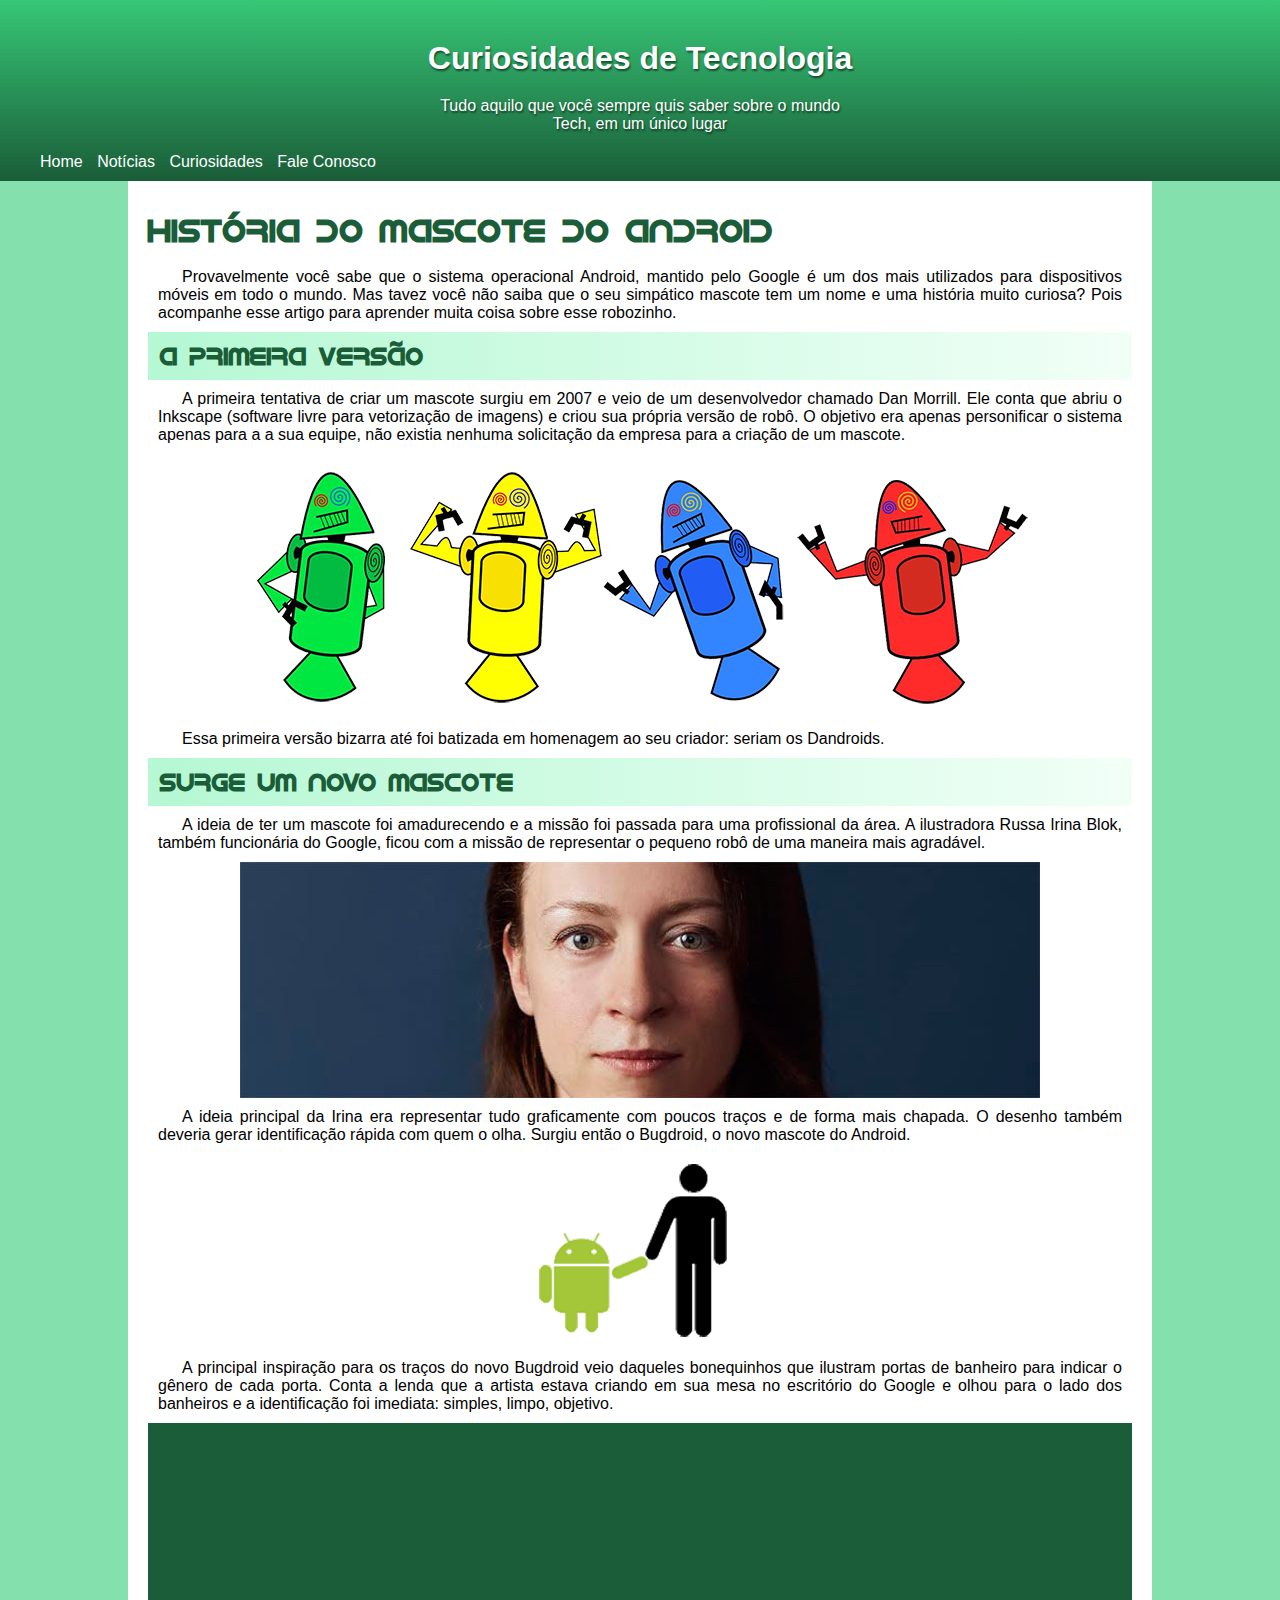
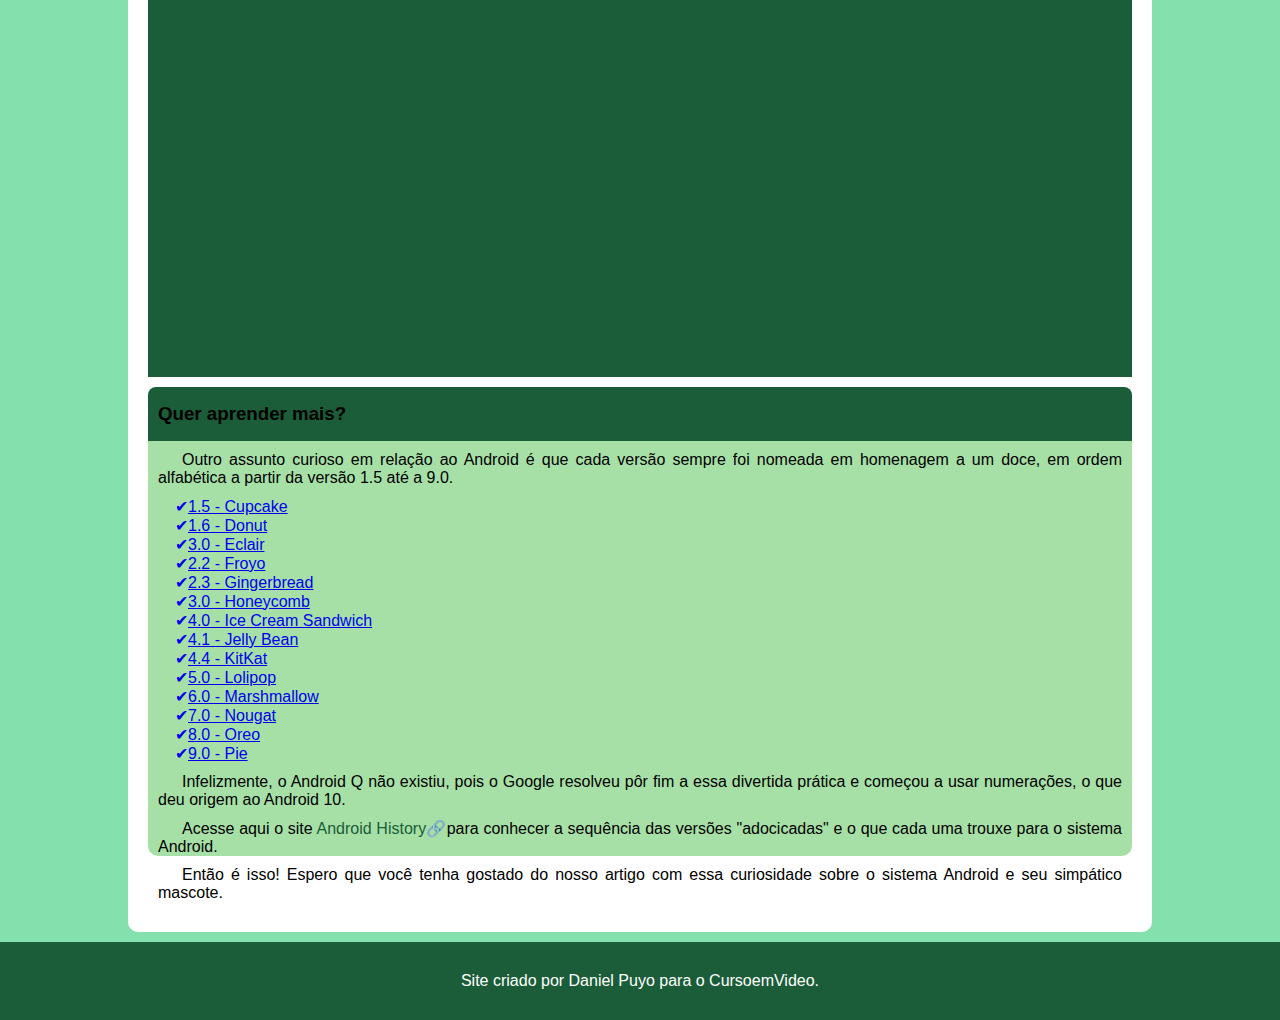
==== index.html @ 6707331c "rename" ====
<!DOCTYPE html>
<html lang="pt-br">

<head>
    <meta charset="UTF-8">
    <meta http-equiv="X-UA-Compatible" content="IE=edge">
    <meta name="viewport" content="width=device-width, initial-scale=1.0">
    <title>Desafio Site do Android</title>
    <link rel="stylesheet" href="style.css">
    <link rel="shortcut icon" href="pacote-projeto-d010/imagens/favicon.ico" type="image/x-icon">

<body>
    <header>
        <h1>Curiosidades de Tecnologia</h1>
        <p>Tudo aquilo que você sempre quis saber sobre o mundo <br> Tech, em um único lugar</p>

        <nav>
            <ul>
                <li><a href="https://www.google.com.br">Home</a></li>
                <li><a href="noticias.html">Notícias</a></li>
                <li><a href="#">Curiosidades</a></li>
                <li><a href="#">Fale Conosco</a></li>
            </ul>
        </nav>

    </header>



    <main>
        <article>
            <h1>História do Mascote do Android</h1>
            <p>
                Provavelmente você sabe que o sistema operacional Android, mantido pelo Google é um dos mais utilizados
                para
                dispositivos móveis em todo o mundo. Mas tavez você não saiba que o seu simpático mascote tem um nome e
                uma
                história
                muito curiosa? Pois acompanhe esse artigo para aprender muita coisa sobre esse robozinho.
            </p>


            <h2>A primeira versão</h2>
            <p>
                A primeira tentativa de criar um mascote surgiu em 2007 e veio de um desenvolvedor chamado Dan Morrill.
                Ele conta
                que abriu o Inkscape (software livre para vetorização de imagens) e criou sua própria versão de robô. O
                objetivo era
                apenas personificar o sistema apenas para a a sua equipe, não existia nenhuma solicitação da empresa
                para a criação
                de um mascote.
            </p>
            <picture>
                <source media="(max-width: 1079px)" srcset="pacote-projeto-d010/imagens/dan-droids-pq.png">
                <source srcset="pacote-projeto-d010/imagens/dan-droids.png">
                <img src="pacote-projeto-d010/imagens/dan-droids.png" alt="dandroids" title="Android">
            </picture>


            <p>
                Essa primeira versão bizarra até foi batizada em homenagem ao seu criador: seriam os Dandroids.
            </p>
            <h2>Surge um novo mascote</h2>

            <p>
                A ideia de ter um mascote foi amadurecendo e a missão foi passada para uma profissional da área. A
                ilustradora Russa
                Irina Blok, também funcionária do Google, ficou com a missão de representar o pequeno robô de uma
                maneira
                mais
                agradável.
            </p>

            <picture>
                <source media="(max-width: 1079px)" srcset="pacote-projeto-d010/imagens/irina-blok-pq.jpg">
                <source media="(min-width: 1080px)" srcset="pacote-projeto-d010/imagens/irina-blok.jpg">
                <img src="pacote-projeto-d010/imagens/irina-blok.jpg" alt="Irina Block" title="Mulé">
            </picture>
            <p>
                A ideia principal da Irina era representar tudo graficamente com poucos traços e de forma mais chapada.
                O
                desenho
                também deveria gerar identificação rápida com quem o olha. Surgiu então o Bugdroid, o novo mascote do
                Android.
            </p>

            <img src="pacote-projeto-d010/imagens/bugdroid.png" alt="Bug Droid">
            <p>
                A principal inspiração para os traços do novo Bugdroid veio daqueles bonequinhos que ilustram portas de
                banheiro
                para indicar o gênero de cada porta. Conta a lenda que a artista estava criando em sua mesa no
                escritório do
                Google
                e olhou para o lado dos banheiros e a identificação foi imediata: simples, limpo, objetivo.
            </p>
        </article>

        <figure>
            <iframe src="https://www.youtube.com/embed/l2UDgpLz20M" title="YouTube video player" frameborder="0"
                allow="accelerometer; autoplay; clipboard-write; encrypted-media; gyroscope; picture-in-picture"
                allowfullscreen></iframe>
        </figure>



        <aside>

            <h3>Quer aprender mais?</h3>
            <p>
                Outro assunto curioso em relação ao Android é que cada versão sempre foi nomeada em homenagem a um doce,
                em ordem
                alfabética a partir da versão 1.5 até a 9.0.
            </p>

           
                <ul>
                    <a href="#">
                        <li>1.5 - Cupcake</li>
                    </a>
                    <a href="#">
                        <li>1.6 - Donut</li>
                    </a>
                    <a href="#">
                        <li>3.0 - Eclair</li>
                    </a>
                    <a href="#">
                        <li>2.2 - Froyo</li>
                    </a>
                    <a href="#">
                        <li>2.3 - Gingerbread</li>
                    </a>
                    <a href="#">
                        <li>3.0 - Honeycomb</li>
                    </a>
                    <a href="#">
                        <li>4.0 - Ice Cream Sandwich</li>
                    </a>
                </ul>
        
                <ul>
                    <a href="#">
                        <li>4.1 - Jelly Bean</li>
                    </a>
                    <a href="#">
                        <li>4.4 - KitKat</li>
                    </a>
                    <a href="#">
                        <li>5.0 - Lolipop</li>
                    </a>
                    <a href="#">
                        <li>6.0 - Marshmallow</li>
                    </a>
                    <a href="#">
                        <li>7.0 - Nougat</li>
                    </a>
                    <a href="#">
                        <li>8.0 - Oreo</li>
                    </a>
                    <a href="#">
                        <li>9.0 - Pie</li>
                    </a>
                </ul>
        

            <p>
                Infelizmente, o Android Q não existiu, pois o Google resolveu pôr fim a essa divertida prática e começou
                a usar
                numerações, o que deu origem ao Android 10.
            </p>
            <p>
                Acesse aqui o site <a href="https://www.androidauthority.com/history-android-os-name-789433/">Android
                    History</a>&#x1F517;para conhecer a sequência das versões "adocicadas" e o que cada uma
                trouxe para o
                sistema Android.
            </p>
        </aside>

            <p>
                Então é isso! Espero que você tenha gostado do nosso artigo com essa curiosidade sobre o sistema Android
                e
                seu
                simpático mascote.
            </p>
        

    </main>

    <footer>
        <p>Site criado por Daniel Puyo para o CursoemVideo.</p>
    </footer>
</body>

</html>
---- style.css ----
@charset "UTF-8";

@font-face {
    font-family: Android;
    src: url(pacote-projeto-d010/fontes/idroid.otf);
}

* {
    margin: 0px;
}

body {

    background-color: #84E1AD;
    font-family: Arial, Helvetica, sans-serif;
}

header {

    background-image: linear-gradient(to top, #1A5D38, #37C777);
    padding: 20px 0px 10px 0px;

}

header>h1 {
    font-family: Arial, Helvetica, sans-serif;
    color: white;
    text-shadow: 1px 2px 2px rgba(0, 0, 0, 0.527);
    text-align: center;
    margin: 20px;

}

header>p {

    color: white;
    text-shadow: 1px 2px 2px rgba(0, 0, 0, 0.527);
    text-align: center;
    margin: 0px 0px 20px 0px;
}

article>h1 {
    font-family: Android;
    color: #1A5D38;
    padding: 10px 10px 10px 0px;

}

h2 {
    font-family: Android;
    background-image: linear-gradient(to right, #6ef1a983, #e6fff188);
    color: #1A5D38;
    padding: 10px 10px 10px 0px;
    text-indent: 0.5em;
}

nav>ul>li {
    text-align: left;
    display: inline;
    margin: 0px 10px 0px 0px;
    
}

nav>ul>li>a {

    color: white;
    text-decoration: none;
}

nav>ul>li>a:hover {
    background-color: blue;
    width: 100px;

}

main {
    margin: 0px 10% 10px 10%;
    background-color: white;
    border-radius: 0px 0px 10px 10px;
    padding: 20px;
}

main>article>p {
    text-indent: 1.5em;
    margin: 10px;
    text-align: justify;
}
main>p{
    text-indent: 1.5em;
    margin: 10px;
    text-align: justify;
}

img {

    margin: auto;
    display: block;

}

figure {
    position: relative;
    padding-bottom: 56.25%;
    /* 16:9, padrão dos vídeos */
    background-color: #1A5D38;

}


iframe {
    position: absolute;
    width: 90%;
    height: 80%;
    padding: 5% 0 0 5%;


}
aside{

    margin: 10px 0px 10px 0px;
    background-color: rgb(167, 224, 167);
    border-radius: 10px;
    
}
aside>h3{

    background-color: #1A5D38;
    border-radius: 8px 8px 0px 0px;
    padding: 16px 0px 16px 10px;
}
footer{
    color: white;
    background-color: #1A5D38;
    text-align: center;
    padding: 30px;
}
aside>p{
    text-indent: 1.5em;
    margin: 10px;
    text-align: justify;
}

aside>p>a {
    color:#1A5D38;
    text-decoration: none;
    
}
aside>p>a:hover{
    color: rgb(70, 55, 145);
}
aside>ul{
    display: inline-block;
    list-style-type: "\2714";
    margin-right: 300px;
}
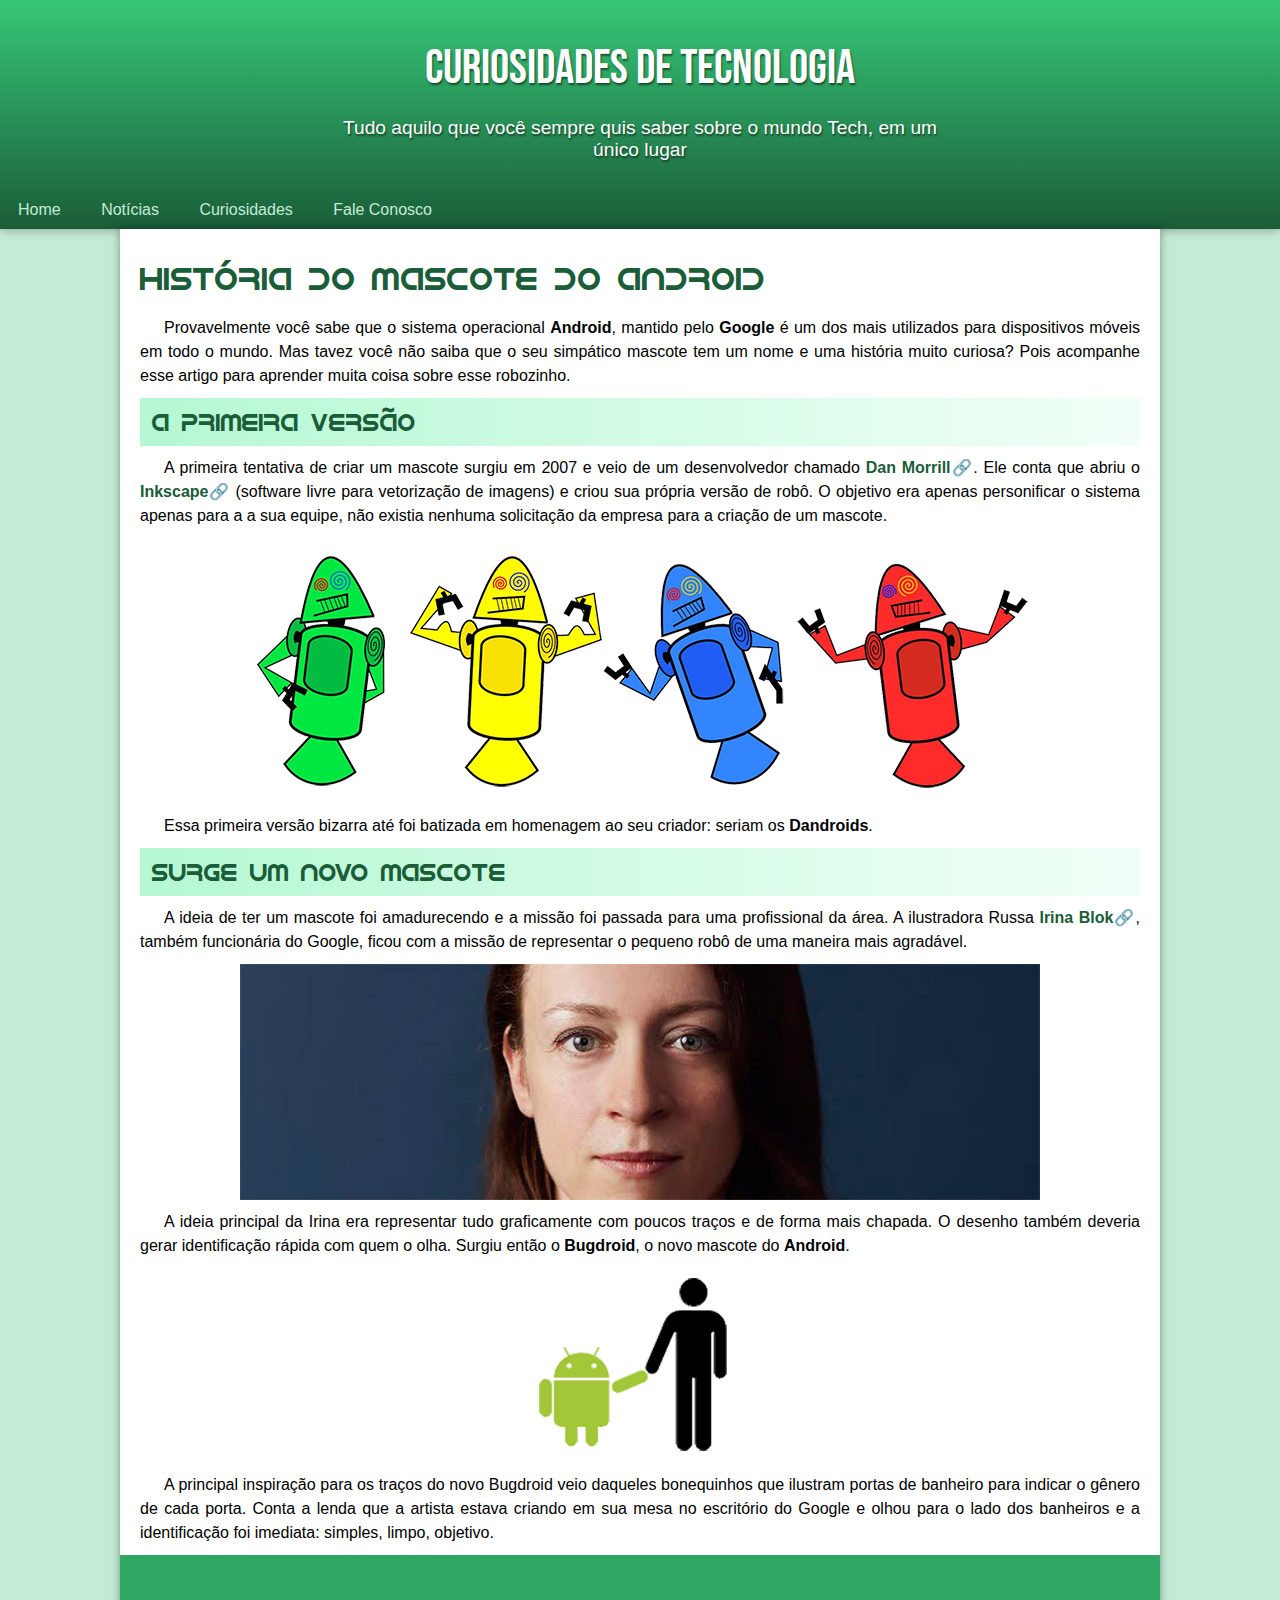
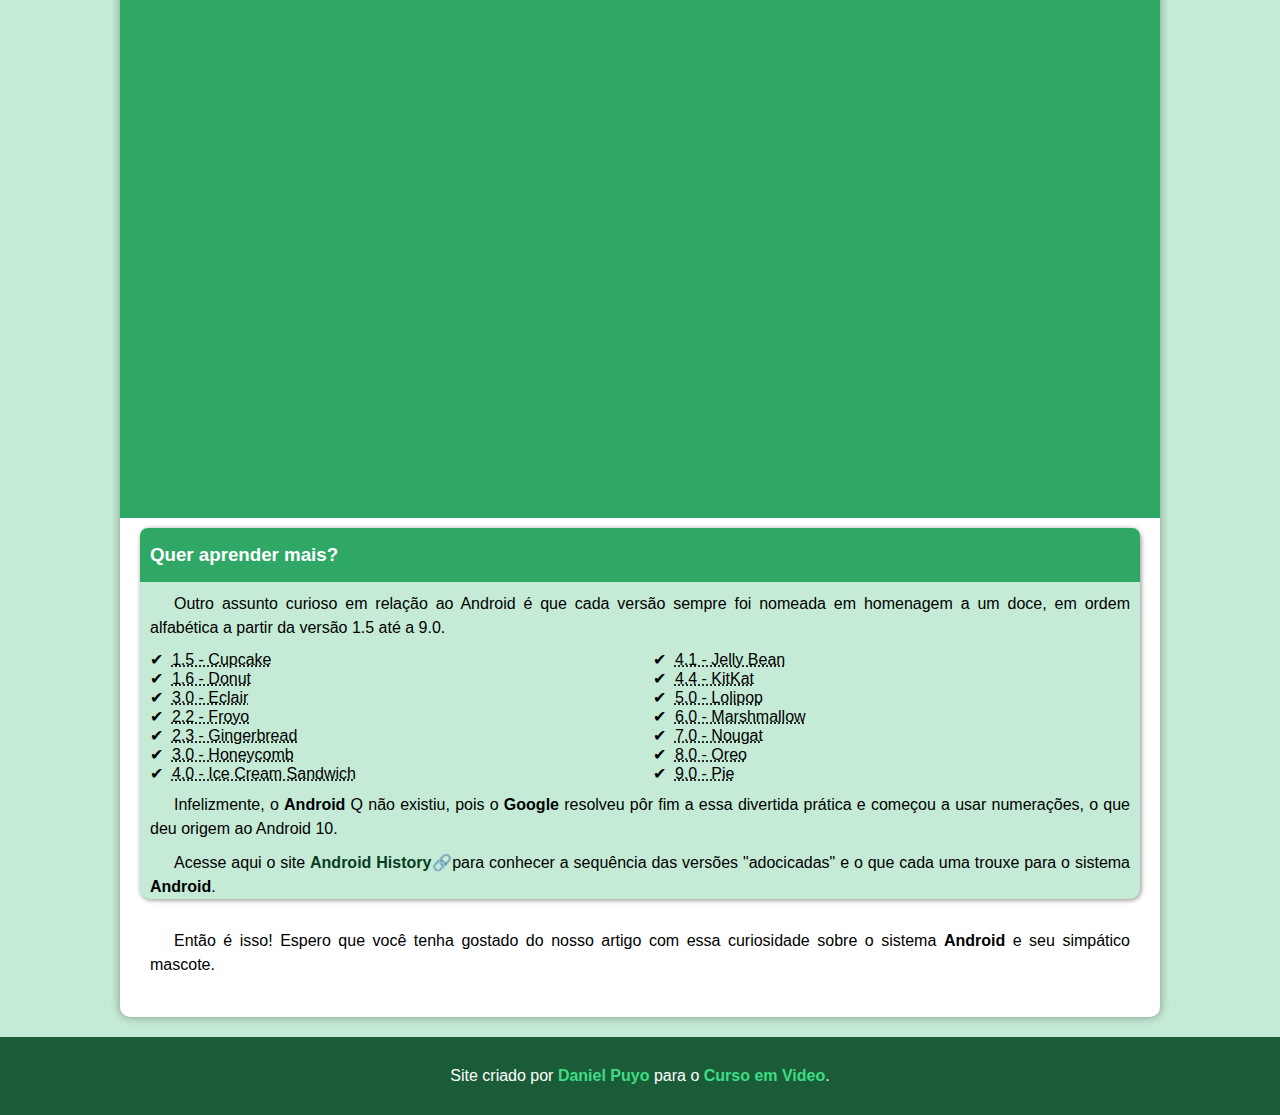
==== commit a414f5f2: "versao02" ====
--- a/index.html
+++ b/index.html
@@ -12,11 +12,11 @@
 <body>
     <header>
         <h1>Curiosidades de Tecnologia</h1>
-        <p>Tudo aquilo que você sempre quis saber sobre o mundo <br> Tech, em um único lugar</p>
+        <p>Tudo aquilo que você sempre quis saber sobre o mundo Tech, em um único lugar</p>
 
         <nav>
             <ul>
-                <li><a href="https://www.google.com.br">Home</a></li>
+                <li><a href="index.html">Home</a></li>
                 <li><a href="noticias.html">Notícias</a></li>
                 <li><a href="#">Curiosidades</a></li>
                 <li><a href="#">Fale Conosco</a></li>
@@ -31,7 +31,8 @@
         <article>
             <h1>História do Mascote do Android</h1>
             <p>
-                Provavelmente você sabe que o sistema operacional Android, mantido pelo Google é um dos mais utilizados
+                Provavelmente você sabe que o sistema operacional <strong>Android</strong>, mantido pelo
+                <strong>Google</strong> é um dos mais utilizados
                 para
                 dispositivos móveis em todo o mundo. Mas tavez você não saiba que o seu simpático mascote tem um nome e
                 uma
@@ -42,46 +43,52 @@
 
             <h2>A primeira versão</h2>
             <p>
-                A primeira tentativa de criar um mascote surgiu em 2007 e veio de um desenvolvedor chamado Dan Morrill.
+                A primeira tentativa de criar um mascote surgiu em 2007 e veio de um desenvolvedor chamado <a
+                    href="https://androidcommunity.com/dan-morrill-shows-us-the-android-mascot-that-almost-was-20130103/"
+                    target="_blank">Dan Morrill</a>&#x1F517;.
                 Ele conta
-                que abriu o Inkscape (software livre para vetorização de imagens) e criou sua própria versão de robô. O
+                que abriu o <a href="https://inkscape.org/pt-br/" target="_blank">Inkscape</a>&#x1F517; (software livre
+                para vetorização de imagens) e criou sua própria versão de robô. O
                 objetivo era
                 apenas personificar o sistema apenas para a a sua equipe, não existia nenhuma solicitação da empresa
                 para a criação
                 de um mascote.
             </p>
             <picture>
-                <source media="(max-width: 1079px)" srcset="pacote-projeto-d010/imagens/dan-droids-pq.png">
+                <source media="(max-width: 799px)" srcset="pacote-projeto-d010/imagens/dan-droids-pq.png">
                 <source srcset="pacote-projeto-d010/imagens/dan-droids.png">
                 <img src="pacote-projeto-d010/imagens/dan-droids.png" alt="dandroids" title="Android">
             </picture>
 
 
             <p>
-                Essa primeira versão bizarra até foi batizada em homenagem ao seu criador: seriam os Dandroids.
+                Essa primeira versão bizarra até foi batizada em homenagem ao seu criador: seriam os
+                <strong>Dandroids</strong>.
             </p>
             <h2>Surge um novo mascote</h2>
 
             <p>
                 A ideia de ter um mascote foi amadurecendo e a missão foi passada para uma profissional da área. A
                 ilustradora Russa
-                Irina Blok, também funcionária do Google, ficou com a missão de representar o pequeno robô de uma
+                <a href="https://www.irinablok.com/" target="_blank">Irina Blok</a>&#x1F517;, também funcionária do
+                Google, ficou com a missão de representar o pequeno robô de uma
                 maneira
                 mais
                 agradável.
             </p>
 
             <picture>
-                <source media="(max-width: 1079px)" srcset="pacote-projeto-d010/imagens/irina-blok-pq.jpg">
-                <source media="(min-width: 1080px)" srcset="pacote-projeto-d010/imagens/irina-blok.jpg">
+                <source media="(max-width: 799px)" srcset="pacote-projeto-d010/imagens/irina-blok-pq.jpg">
+                <source media="(min-width: 800px)" srcset="pacote-projeto-d010/imagens/irina-blok.jpg">
                 <img src="pacote-projeto-d010/imagens/irina-blok.jpg" alt="Irina Block" title="Mulé">
             </picture>
             <p>
                 A ideia principal da Irina era representar tudo graficamente com poucos traços e de forma mais chapada.
                 O
                 desenho
-                também deveria gerar identificação rápida com quem o olha. Surgiu então o Bugdroid, o novo mascote do
-                Android.
+                também deveria gerar identificação rápida com quem o olha. Surgiu então o <strong>Bugdroid</strong>, o
+                novo mascote do
+                <strong>Android</strong>.
             </p>
 
             <img src="pacote-projeto-d010/imagens/bugdroid.png" alt="Bug Droid">
@@ -112,81 +119,56 @@
                 alfabética a partir da versão 1.5 até a 9.0.
             </p>
 
-           
-                <ul>
-                    <a href="#">
-                        <li>1.5 - Cupcake</li>
-                    </a>
-                    <a href="#">
-                        <li>1.6 - Donut</li>
-                    </a>
-                    <a href="#">
-                        <li>3.0 - Eclair</li>
-                    </a>
-                    <a href="#">
-                        <li>2.2 - Froyo</li>
-                    </a>
-                    <a href="#">
-                        <li>2.3 - Gingerbread</li>
-                    </a>
-                    <a href="#">
-                        <li>3.0 - Honeycomb</li>
-                    </a>
-                    <a href="#">
-                        <li>4.0 - Ice Cream Sandwich</li>
-                    </a>
-                </ul>
-        
-                <ul>
-                    <a href="#">
-                        <li>4.1 - Jelly Bean</li>
-                    </a>
-                    <a href="#">
-                        <li>4.4 - KitKat</li>
-                    </a>
-                    <a href="#">
-                        <li>5.0 - Lolipop</li>
-                    </a>
-                    <a href="#">
-                        <li>6.0 - Marshmallow</li>
-                    </a>
-                    <a href="#">
-                        <li>7.0 - Nougat</li>
-                    </a>
-                    <a href="#">
-                        <li>8.0 - Oreo</li>
-                    </a>
-                    <a href="#">
-                        <li>9.0 - Pie</li>
-                    </a>
-                </ul>
-        
+
+            <ul>
+                <li><abbr title="Bolo de Copo">1.5 - Cupcake</abbr></li>
+                <li><abbr title="Rosquinha">1.6 - Donut</abbr></li>
+                <li><abbr title="Bomba">3.0 - Eclair</abbr></li>
+                <li><abbr title="Iogurte Congelado">2.2 - Froyo</abbr></li>
+                <li><abbr title="Biscoito de Gengibre">2.3 - Gingerbread</abbr></li>
+                <li><abbr title="Favo de Mel">3.0 - Honeycomb</abbr></li>
+                <li><abbr title="Sanduiche de Sorvete">4.0 - Ice Cream Sandwich</abbr></li>
+                <li><abbr title="Jujuba">4.1 - Jelly Bean</abbr></li>
+                <li><abbr title="KitKat">4.4 - KitKat</abbr></li>
+                <li><abbr title="Pirulito">5.0 - Lolipop</abbr></li>
+                <li><abbr title="Marshmallow">6.0 - Marshmallow</abbr></li>
+                <li><abbr title="Torronne">7.0 - Nougat</abbr></li>
+                <li><abbr title="Oreo Biscoito">8.0 - Oreo</abbr></li>
+                <li><abbr title="Torta">9.0 - Pie</abbr></li>
+            </ul>
+
 
             <p>
-                Infelizmente, o Android Q não existiu, pois o Google resolveu pôr fim a essa divertida prática e começou
+                Infelizmente, o <strong>Android</strong> Q não existiu, pois o <strong>Google</strong> resolveu pôr fim
+                a essa divertida prática e começou
                 a usar
                 numerações, o que deu origem ao Android 10.
             </p>
             <p>
-                Acesse aqui o site <a href="https://www.androidauthority.com/history-android-os-name-789433/">Android
+                Acesse aqui o site <a href="https://www.androidauthority.com/history-android-os-name-789433/"
+                    target="_blank">Android
                     History</a>&#x1F517;para conhecer a sequência das versões "adocicadas" e o que cada uma
                 trouxe para o
-                sistema Android.
+                sistema <strong>Android</strong>.
             </p>
         </aside>
 
+        <footer id="secundario">
             <p>
-                Então é isso! Espero que você tenha gostado do nosso artigo com essa curiosidade sobre o sistema Android
+                Então é isso! Espero que você tenha gostado do nosso artigo com essa curiosidade sobre o sistema
+                <strong>Android</strong>
                 e
                 seu
                 simpático mascote.
             </p>
-        
+        </footer>
+
 
     </main>
 
     <footer>
-        <p>Site criado por Daniel Puyo para o CursoemVideo.</p>
+        <p>Site criado por <a href="https://github.com/amareloPuyo/" target="_blank">Daniel Puyo</a> para o <a
+                href="https://www.cursoemvideo.com/" target="_blank">Curso em Video</a>.</p>
     </footer>
 </body>
 
--- a/style.css
+++ b/style.css
@@ -1,76 +1,112 @@
 @charset "UTF-8";
+
+@import url('https://fonts.googleapis.com/css2?family=Bebas+Neue&family=Roboto:ital,wght@0,100;0,300;0,400;0,500;0,700;0,900;1,100;1,300;1,400;1,500;1,700;1,900&display=swap');
+
+:root {
+    --cor00: #c5ebd6;
+    --cor01: #83e1ad;
+    --cor02: #3ddc84;
+    --cor03: #2fa866;
+    --cor04: #1a5c37;
+    --cor05: #063d1e;
+
+    --fonte-padrao: Arial, Helvetica, sans-serif;
+    --fonte-destaque: 'Bebas Neue', cursive;
+}
 
 @font-face {
     font-family: Android;
-    src: url(pacote-projeto-d010/fontes/idroid.otf);
+    src: url('pacote-projeto-d010/fontes/idroid.otf') format('opentype');
+    font-weight: normal;
 }
 
 * {
     margin: 0px;
+    padding: 0px;
+
 }
 
 body {
 
-    background-color: #84E1AD;
-    font-family: Arial, Helvetica, sans-serif;
+    background-color: var(--cor00);
+    font-family: var(--fonte-padrao);
 }
 
 header {
 
     background-image: linear-gradient(to top, #1A5D38, #37C777);
     padding: 20px 0px 10px 0px;
-
-}
-
-header>h1 {
-    font-family: Arial, Helvetica, sans-serif;
+    font-family: var(--fonte-padrao);
+    box-shadow: 0px 0px 10px rgba(0, 0, 0, 0.377);
+
+}
+
+header h1 {
+    font-family: var(--fonte-destaque);
+    font-weight: normal;
     color: white;
     text-shadow: 1px 2px 2px rgba(0, 0, 0, 0.527);
     text-align: center;
+    font-size: 3em;
     margin: 20px;
 
 }
 
-header>p {
+header p {
 
     color: white;
     text-shadow: 1px 2px 2px rgba(0, 0, 0, 0.527);
+    max-width: 600px;
     text-align: center;
-    margin: 0px 0px 20px 0px;
-}
-
-article>h1 {
+    margin: auto auto 40px auto;
+    font-size: 1.2em;
+
+}
+
+article h1 {
     font-family: Android;
+    font-weight: normal;
     color: #1A5D38;
     padding: 10px 10px 10px 0px;
 
+
 }
 
 h2 {
     font-family: Android;
+    font-weight: normal;
     background-image: linear-gradient(to right, #6ef1a983, #e6fff188);
     color: #1A5D38;
     padding: 10px 10px 10px 0px;
     text-indent: 0.5em;
 }
 
-nav>ul>li {
-    text-align: left;
+h3 {
+
+    background-color: var(--cor03);
+    border-radius: 8px 8px 0px 0px;
+    padding: 16px 0px 16px 10px;
+    color: white;
+}
+
+
+nav li {
+
     display: inline;
-    margin: 0px 10px 0px 0px;
-    
-}
-
-nav>ul>li>a {
-
-    color: white;
-    text-decoration: none;
-}
-
-nav>ul>li>a:hover {
-    background-color: blue;
-    width: 100px;
-
+    padding: 8px;
+
+}
+
+nav a {
+    padding: 8px 10px;
+    color: var(--cor00);
+    text-decoration: none;
+}
+
+nav a:hover {
+    background-color: var(--cor03);
+    border-radius: 5px;
+    transition-duration: 0.5s;
 }
 
 main {
@@ -78,78 +114,110 @@
     background-color: white;
     border-radius: 0px 0px 10px 10px;
     padding: 20px;
-}
-
-main>article>p {
+    margin: auto auto 20px auto;
+    min-width: 300px;
+    max-width: 1000px;
+    box-shadow: 0px 0px 10px rgba(0, 0, 0, 0.377);
+}
+
+main p {
+    text-indent: 1.5em;
+    margin: 10px 0px;
+    text-align: justify;
+    line-height: 1.5em;
+    font-size: 1em;
+}
+main a{
+    text-decoration: none;
+    color: var(--cor04);
+    font-weight: bold;
+}
+main a:hover{
+    text-decoration: underline;
+    color: blue;
+}
+img {
+
+    margin: auto;
+    display: block;
+    max-width: 100%;
+
+}
+
+figure {
+    margin:0px -20px;
+    position: relative;
+    padding-bottom: 56.25%;
+    /* 16:9, padrão dos vídeos */
+    background-color: var(--cor03);
+
+}
+
+
+iframe {
+    position: absolute;
+    width: 86.5%;
+    height: 90%;
+    padding: 2.6% 0% 0% 6.5%;
+}
+
+aside {
+
+    margin: 10px 0px 10px 0px;
+    background-color: var(--cor00);
+    border-radius: 10px;
+    box-shadow: 1px 1px 5px rgba(0, 0, 0, 0.459);
+    
+}
+
+
+aside p {
     text-indent: 1.5em;
     margin: 10px;
     text-align: justify;
-}
-main>p{
-    text-indent: 1.5em;
-    margin: 10px;
-    text-align: justify;
-}
-
-img {
-
-    margin: auto;
-    display: block;
-
-}
-
-figure {
-    position: relative;
-    padding-bottom: 56.25%;
-    /* 16:9, padrão dos vídeos */
-    background-color: #1A5D38;
-
-}
-
-
-iframe {
-    position: absolute;
-    width: 90%;
-    height: 80%;
-    padding: 5% 0 0 5%;
-
-
-}
-aside{
-
-    margin: 10px 0px 10px 0px;
-    background-color: rgb(167, 224, 167);
-    border-radius: 10px;
-    
-}
-aside>h3{
-
-    background-color: #1A5D38;
-    border-radius: 8px 8px 0px 0px;
-    padding: 16px 0px 16px 10px;
-}
-footer{
-    color: white;
-    background-color: #1A5D38;
+    line-height: 1.5em;
+    font-size: 1em;
+}
+
+aside a {
+    color: var(--cor05);
+    text-decoration: none;
+    
+}
+
+aside a:hover {
+    color: rgb(51, 27, 155);
+    text-decoration: underline;
+}
+
+aside ul {
+    
+    list-style-type: '\2714\00A0\00A0';
+    list-style-position: inside;
+    columns: 2 auto;
+    margin-left: 10px;
+    
+}
+#secundario {
+    background-color: white;
+    color: black;
+    padding: 10px;
+}
+
+footer {
+    color: white;
+    background-color: var(--cor04);
     text-align: center;
     padding: 30px;
 }
-aside>p{
-    text-indent: 1.5em;
-    margin: 10px;
-    text-align: justify;
-}
-
-aside>p>a {
-    color:#1A5D38;
-    text-decoration: none;
-    
-}
-aside>p>a:hover{
-    color: rgb(70, 55, 145);
-}
-aside>ul{
-    display: inline-block;
-    list-style-type: "\2714";
-    margin-right: 300px;
-}
+
+footer a {
+    text-decoration: none;
+    color: var(--cor02);
+    font-weight: bold;
+}
+footer a:hover{
+    text-decoration: underline;
+    color: #0093F5;
+}
+
